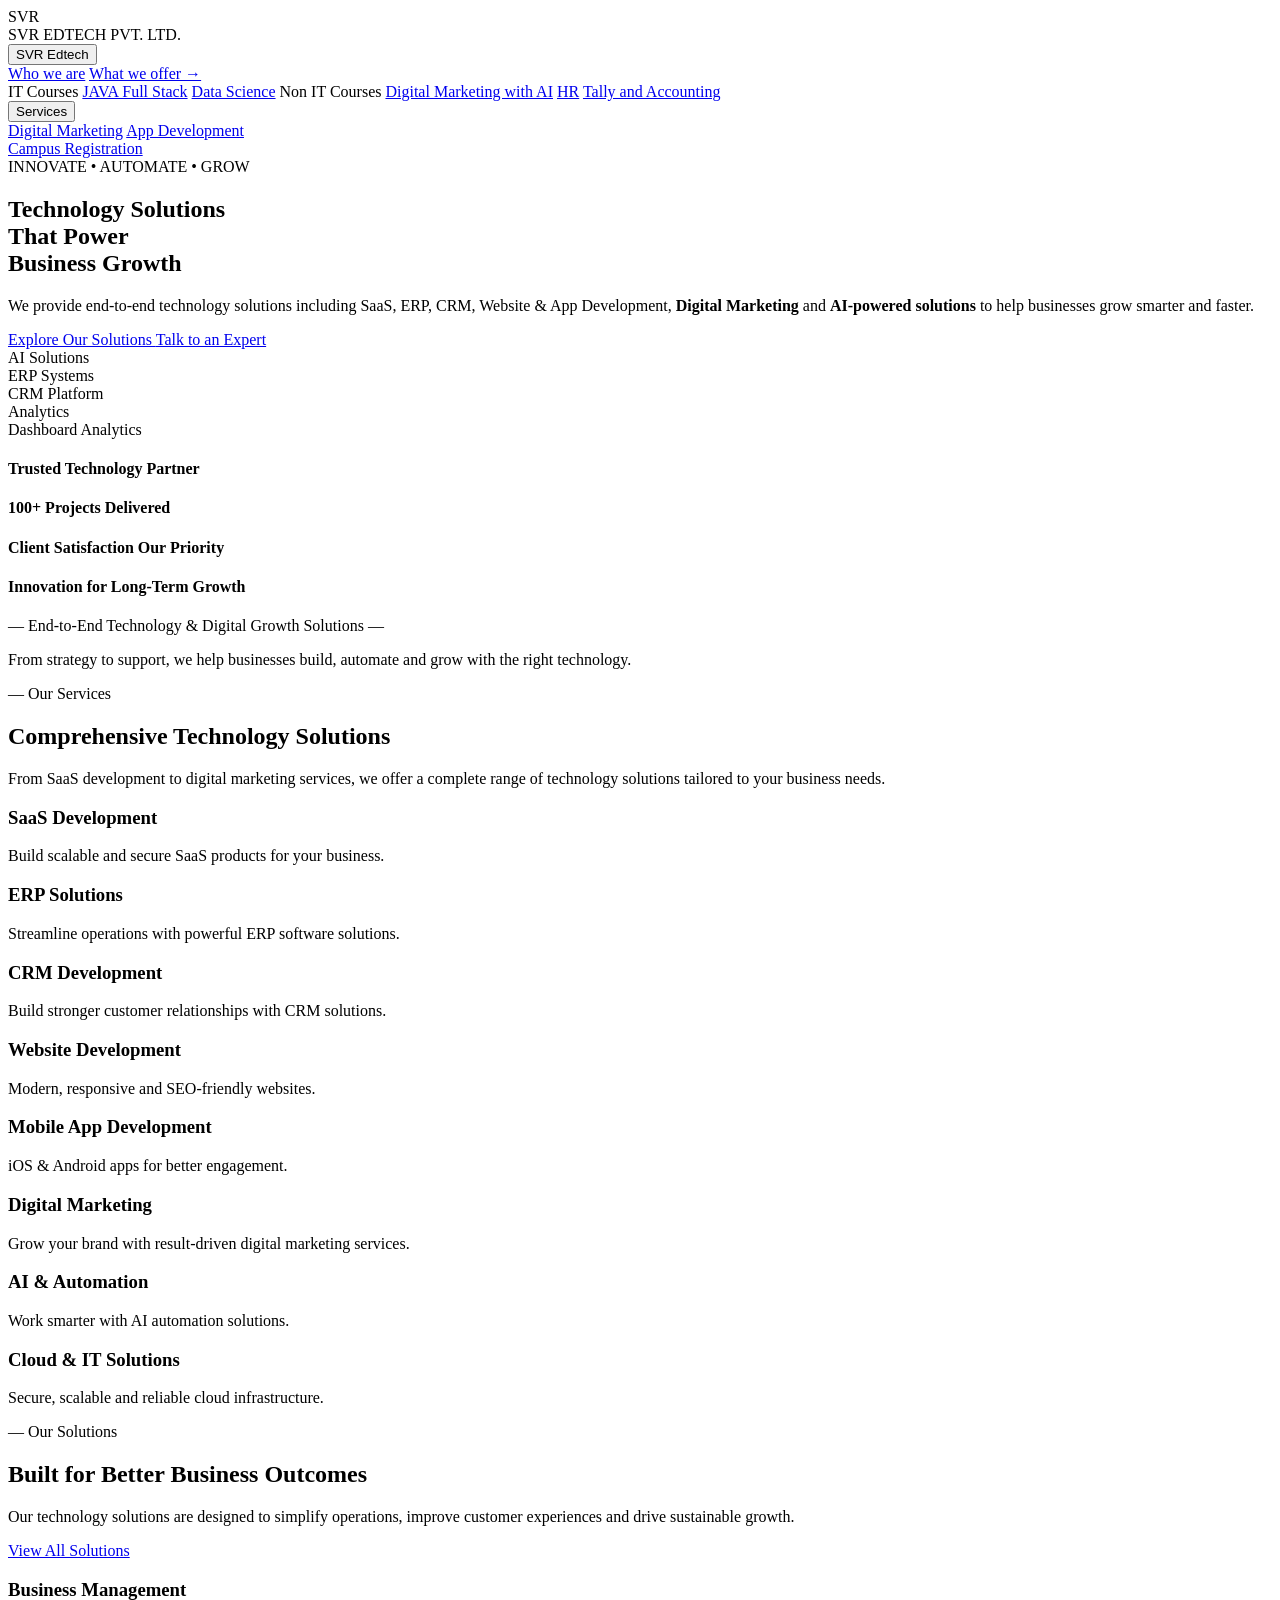
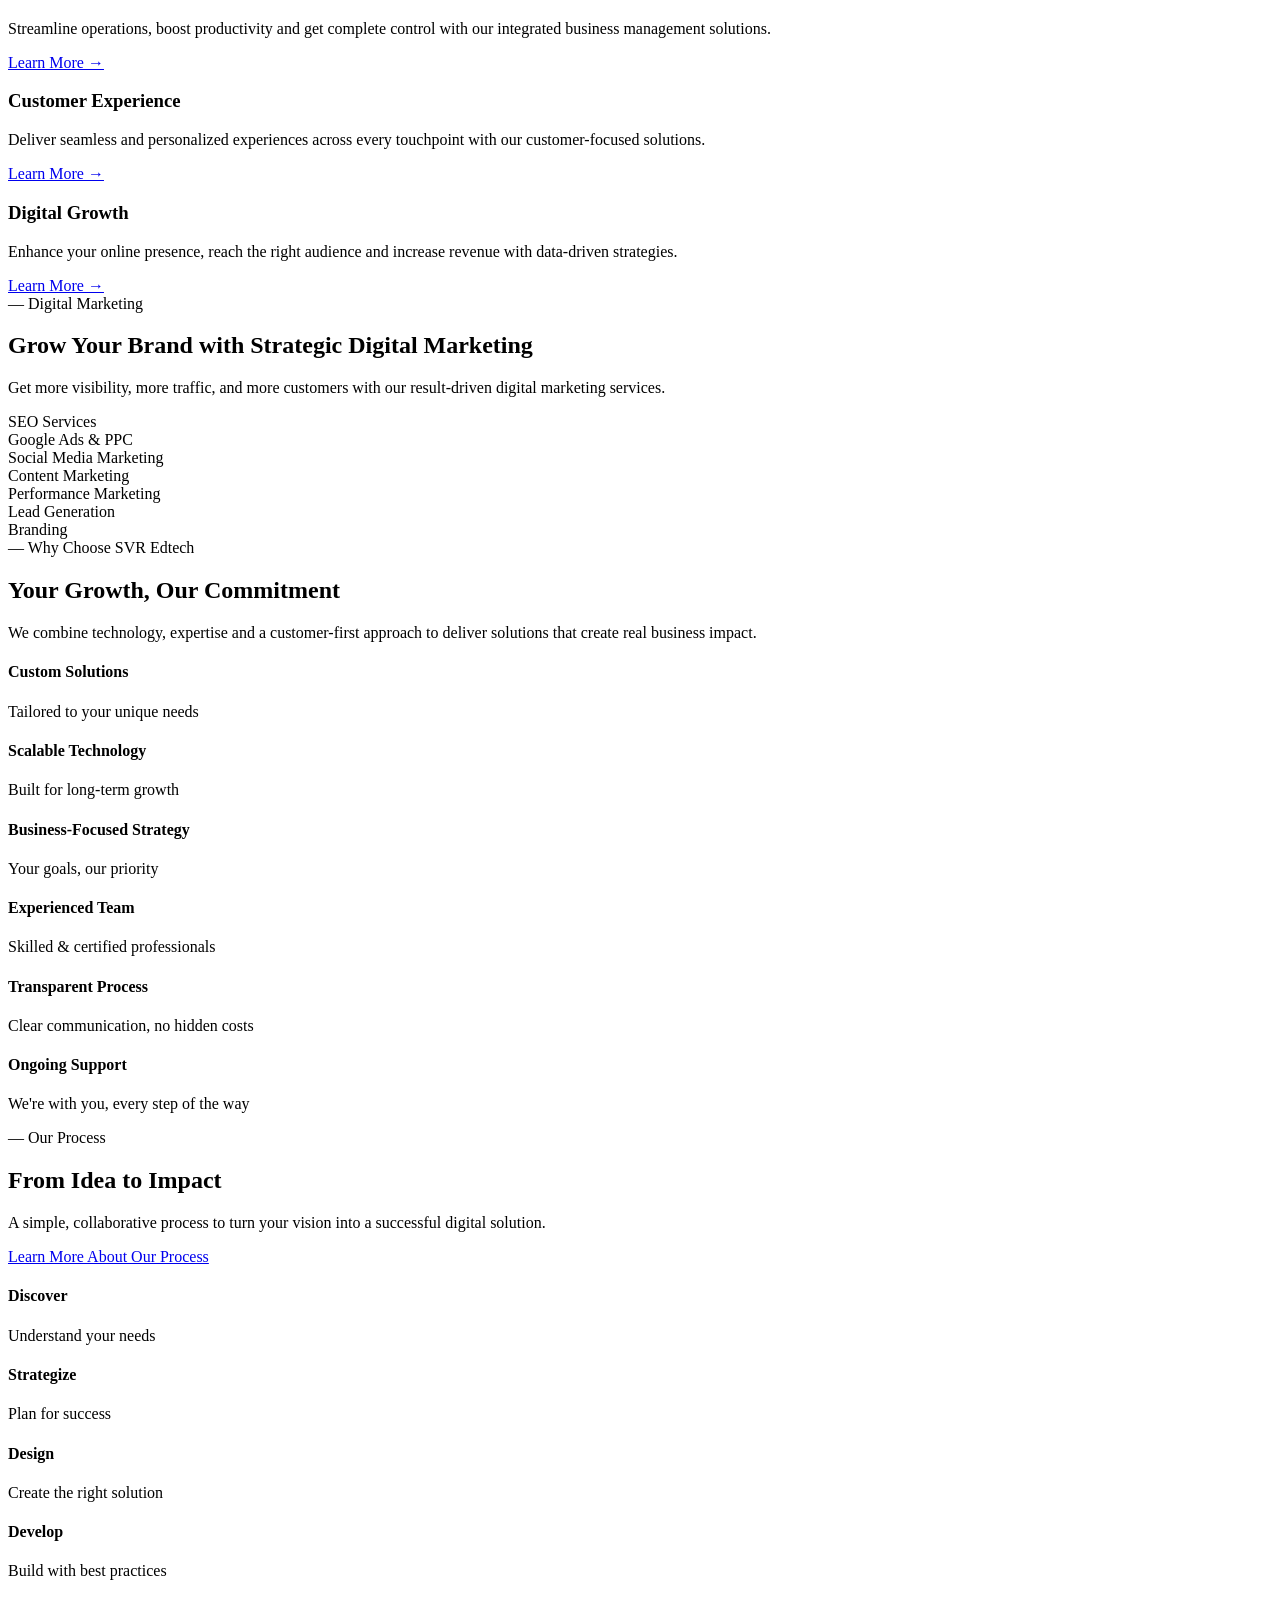
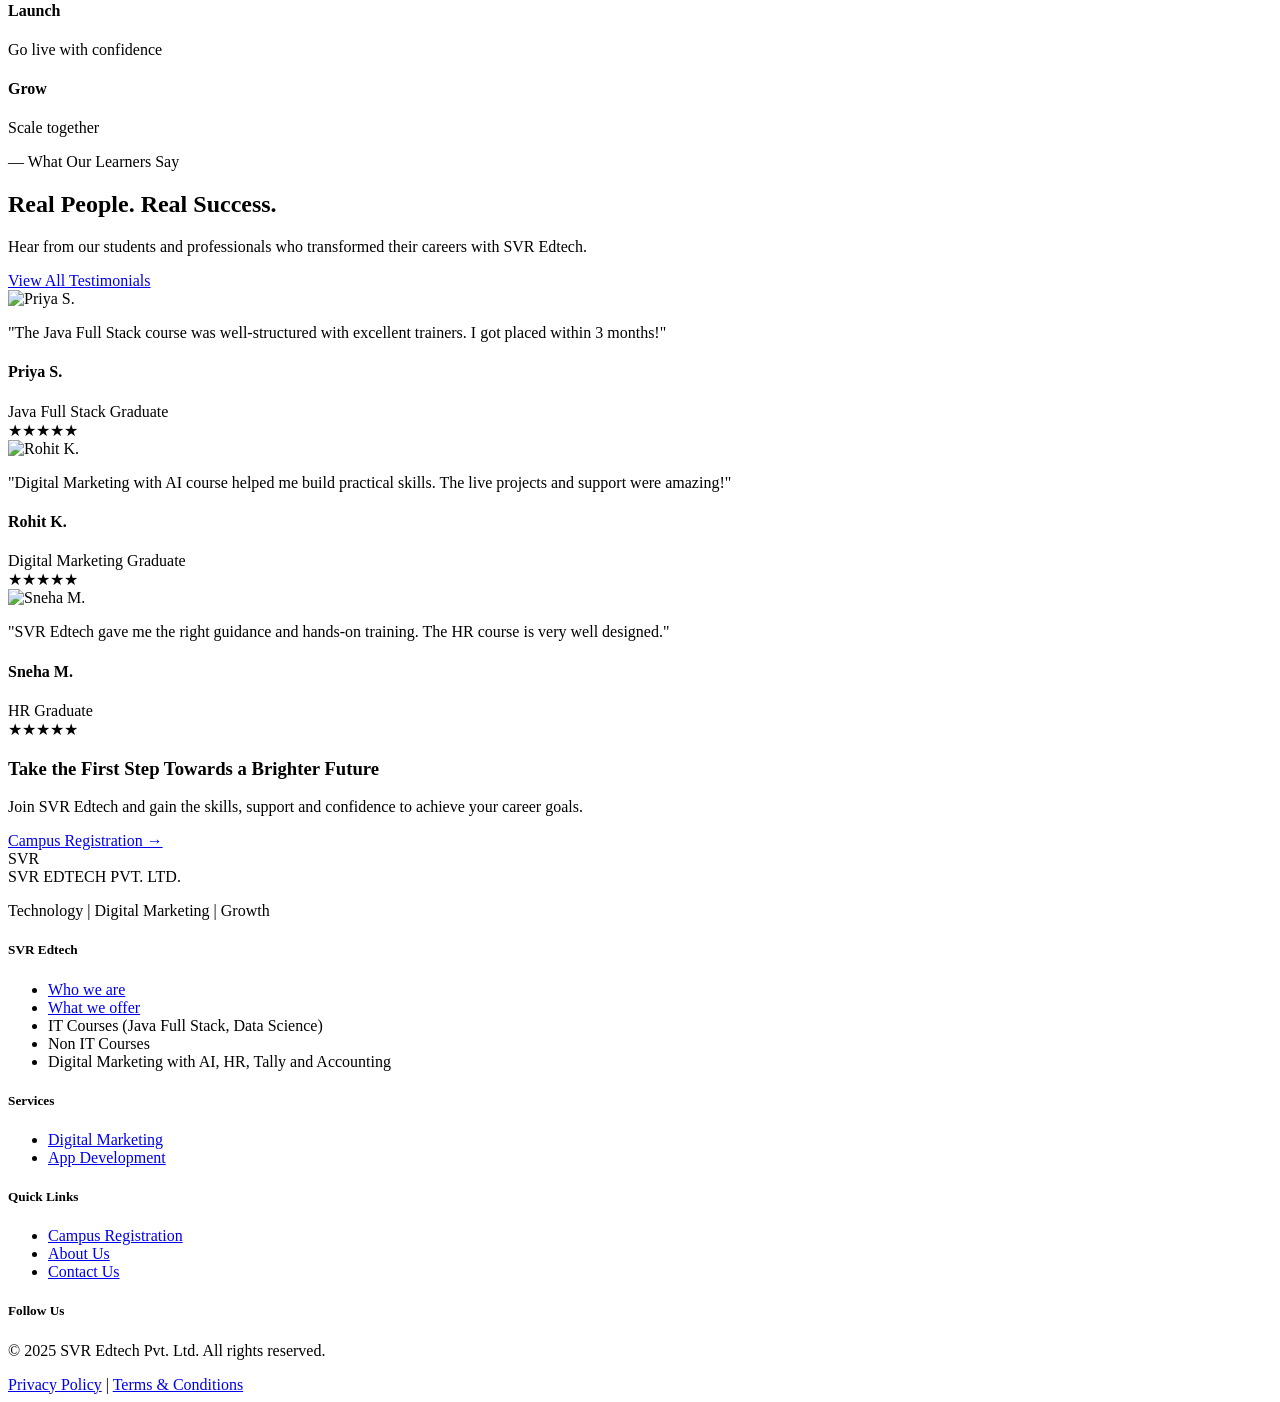
==== index.html @ 208f9e2f "Create index.html" ====
<!DOCTYPE html>
<html lang="en">
<head>
  <meta charset="UTF-8">
  <meta name="viewport" content="width=device-width, initial-scale=1.0">
  <title>SVR Edtech Pvt. Ltd. - Technology Solutions</title>
  
  <!-- Tailwind CSS CDN -->
  <script src="https://cdn.tailwindcss.com"></script>
  
  <!-- Lucide Icons -->
  <script src="https://unpkg.com/lucide@latest"></script>

  <script>
    tailwind.config = {
      theme: {
        extend: {
          colors: {
            brand: {
              yellow: '#FFC82C',
              dark: '#022C3A',
              navy: '#011A24',
              blue: '#0284C7',
              lightBlue: '#E0F2FE',
              bgLight: '#F8FAFC'
            }
          }
        }
      }
    }
  </script>
</head>
<body class="bg-slate-50 text-slate-800 font-sans antialiased">

  <!-- ================= HEADER & NAV ================= -->
  <header class="sticky top-0 z-50 bg-white shadow-sm border-b border-slate-100">
    <div class="max-w-7xl mx-auto px-4 sm:px-6 lg:px-8 h-20 flex items-center justify-between">
      
      <!-- Logo -->
      <div class="flex items-center space-x-3">
        <div class="bg-brand-yellow p-2.5 rounded-xl font-black text-brand-dark text-xl flex items-center justify-center w-10 h-10 shadow-sm">
          SVR
        </div>
        <div>
          <span class="block font-black text-brand-dark text-lg leading-tight tracking-wide">SVR EDTECH</span>
          <span class="block text-[10px] font-bold text-slate-400 tracking-wider uppercase">PVT. LTD.</span>
        </div>
      </div>

      <!-- Navigation Links -->
      <nav class="hidden md:flex items-center space-x-8 text-sm font-semibold text-slate-700">
        <!-- Dropdown Menu Item -->
        <div class="relative group cursor-pointer py-6">
          <button class="flex items-center space-x-1 hover:text-brand-blue transition-colors">
            <span>SVR Edtech</span>
            <i data-lucide="chevron-down" class="w-4 h-4"></i>
          </button>
          <div class="absolute left-0 mt-0 w-64 bg-brand-dark text-white rounded-xl shadow-xl opacity-0 invisible group-hover:opacity-100 group-hover:visible transition-all duration-200 overflow-hidden z-50">
            <div class="p-4 border-b border-slate-700/50">
              <a href="#" class="block text-xs uppercase tracking-wider text-slate-400 hover:text-brand-yellow font-bold py-1">Who we are</a>
              <a href="#" class="block text-xs uppercase tracking-wider text-brand-yellow font-bold py-1">What we offer &rarr;</a>
            </div>
            <div class="p-4 bg-slate-900/40">
              <span class="block text-xs font-bold text-slate-400 mb-2 uppercase tracking-wider">IT Courses</span>
              <a href="#" class="block text-xs text-slate-300 hover:text-brand-yellow py-1">JAVA Full Stack</a>
              <a href="#" class="block text-xs text-slate-300 hover:text-brand-yellow py-1">Data Science</a>
              <span class="block text-xs font-bold text-slate-400 mt-3 mb-2 uppercase tracking-wider">Non IT Courses</span>
              <a href="#" class="block text-xs text-slate-300 hover:text-brand-yellow py-1">Digital Marketing with AI</a>
              <a href="#" class="block text-xs text-slate-300 hover:text-brand-yellow py-1">HR</a>
              <a href="#" class="block text-xs text-slate-300 hover:text-brand-yellow py-1">Tally and Accounting</a>
            </div>
          </div>
        </div>

        <div class="relative group cursor-pointer py-6">
          <button class="flex items-center space-x-1 hover:text-brand-blue transition-colors">
            <span>Services</span>
            <i data-lucide="chevron-down" class="w-4 h-4"></i>
          </button>
          <div class="absolute left-0 mt-0 w-52 bg-brand-dark text-white rounded-xl shadow-xl opacity-0 invisible group-hover:opacity-100 group-hover:visible transition-all duration-200 p-3 z-50">
            <a href="#" class="block px-3 py-2 text-xs font-medium rounded-lg hover:bg-slate-800 hover:text-brand-yellow">Digital Marketing</a>
            <a href="#" class="block px-3 py-2 text-xs font-medium rounded-lg hover:bg-slate-800 hover:text-brand-yellow">App Development</a>
          </div>
        </div>
      </nav>

      <!-- CTA Button -->
      <div>
        <a href="#" class="bg-brand-yellow hover:bg-yellow-400 text-brand-dark font-bold text-xs uppercase tracking-wider px-5 py-3 rounded-xl transition-all shadow-md flex items-center space-x-2">
          <span>Campus Registration</span>
          <i data-lucide="arrow-right" class="w-4 h-4"></i>
        </a>
      </div>
    </div>
  </header>

  <!-- ================= HERO SECTION ================= -->
  <section class="relative bg-gradient-to-b from-sky-50/50 to-white py-16 lg:py-24 overflow-hidden">
    <div class="max-w-7xl mx-auto px-4 sm:px-6 lg:px-8 grid lg:grid-cols-2 gap-12 items-center">
      
      <!-- Hero Left Text -->
      <div class="space-y-6">
        <span class="text-xs font-bold text-slate-400 tracking-widest uppercase">INNOVATE • AUTOMATE • GROW</span>
        <h1 class="text-4xl sm:text-5xl font-black text-brand-dark leading-tight">
          Technology Solutions <br />
          That Power <br />
          <span class="text-brand-yellow font-black">Business Growth</span>
        </h1>
        <p class="text-slate-600 text-base max-w-lg leading-relaxed">
          We provide end-to-end technology solutions including SaaS, ERP, CRM, Website & App Development, 
          <strong class="text-slate-800">Digital Marketing</strong> and <strong class="text-slate-800">AI-powered solutions</strong> to help businesses grow smarter and faster.
        </p>
        
        <div class="flex flex-wrap gap-4 pt-2">
          <a href="#" class="bg-brand-yellow hover:bg-yellow-400 text-brand-dark font-bold text-xs uppercase tracking-wider px-6 py-3.5 rounded-xl transition-all shadow-md flex items-center space-x-2">
            <span>Explore Our Solutions</span>
            <i data-lucide="arrow-right" class="w-4 h-4"></i>
          </a>
          <a href="#" class="border border-slate-300 hover:border-brand-dark text-brand-dark font-bold text-xs uppercase tracking-wider px-6 py-3.5 rounded-xl transition-all flex items-center space-x-2 bg-white shadow-sm">
            <i data-lucide="message-square" class="w-4 h-4"></i>
            <span>Talk to an Expert</span>
          </a>
        </div>
      </div>

      <!-- Hero Right Graphic/Illustration Container -->
      <div class="relative flex justify-center items-center">
        <div class="w-full max-w-lg bg-gradient-to-tr from-sky-100 to-indigo-50 rounded-3xl p-8 border border-sky-100 shadow-xl relative">
          <!-- Illustration Mock Floating Badges -->
          <div class="grid grid-cols-2 gap-4">
            <div class="bg-white p-4 rounded-2xl shadow-sm flex items-center space-x-3 border border-slate-100">
              <div class="bg-blue-500 p-2.5 rounded-xl text-white"><i data-lucide="bot" class="w-6 h-6"></i></div>
              <span class="font-bold text-sm text-slate-700">AI Solutions</span>
            </div>
            <div class="bg-white p-4 rounded-2xl shadow-sm flex items-center space-x-3 border border-slate-100">
              <div class="bg-purple-500 p-2.5 rounded-xl text-white"><i data-lucide="cog" class="w-6 h-6"></i></div>
              <span class="font-bold text-sm text-slate-700">ERP Systems</span>
            </div>
            <div class="bg-white p-4 rounded-2xl shadow-sm flex items-center space-x-3 border border-slate-100">
              <div class="bg-emerald-500 p-2.5 rounded-xl text-white"><i data-lucide="users" class="w-6 h-6"></i></div>
              <span class="font-bold text-sm text-slate-700">CRM Platform</span>
            </div>
            <div class="bg-white p-4 rounded-2xl shadow-sm flex items-center space-x-3 border border-slate-100">
              <div class="bg-amber-500 p-2.5 rounded-xl text-white"><i data-lucide="trending-up" class="w-6 h-6"></i></div>
              <span class="font-bold text-sm text-slate-700">Analytics</span>
            </div>
          </div>
          <!-- Desktop Mockup Graphic -->
          <div class="mt-6 bg-white p-4 rounded-2xl shadow-md border border-slate-200">
            <div class="flex items-center space-x-2 border-b border-slate-100 pb-2 mb-3">
              <div class="w-3 h-3 rounded-full bg-red-400"></div>
              <div class="w-3 h-3 rounded-full bg-yellow-400"></div>
              <div class="w-3 h-3 rounded-full bg-green-400"></div>
            </div>
            <div class="h-28 bg-slate-50 rounded-lg flex items-center justify-center text-slate-400 text-xs font-semibold">
              Dashboard Analytics
            </div>
          </div>
        </div>
      </div>
    </div>
  </section>

  <!-- ================= METRICS BAR ================= -->
  <section class="bg-sky-50/60 border-y border-sky-100/60 py-8">
    <div class="max-w-7xl mx-auto px-4 sm:px-6 lg:px-8 grid grid-cols-2 md:grid-cols-4 gap-6 text-center">
      <div class="flex flex-col items-center">
        <i data-lucide="shield-check" class="w-8 h-8 text-brand-dark mb-2"></i>
        <h4 class="font-bold text-slate-800 text-sm">Trusted Technology Partner</h4>
      </div>
      <div class="flex flex-col items-center">
        <i data-lucide="folder-check" class="w-8 h-8 text-brand-dark mb-2"></i>
        <h4 class="font-bold text-slate-800 text-sm">100+ Projects Delivered</h4>
      </div>
      <div class="flex flex-col items-center">
        <i data-lucide="star" class="w-8 h-8 text-brand-dark mb-2"></i>
        <h4 class="font-bold text-slate-800 text-sm">Client Satisfaction Our Priority</h4>
      </div>
      <div class="flex flex-col items-center">
        <i data-lucide="line-chart" class="w-8 h-8 text-brand-dark mb-2"></i>
        <h4 class="font-bold text-slate-800 text-sm">Innovation for Long-Term Growth</h4>
      </div>
    </div>
  </section>

  <!-- ================= SECTION: END-TO-END TECH ================= -->
  <section class="py-16 text-center">
    <div class="max-w-3xl mx-auto px-4">
      <span class="text-xs font-bold text-brand-yellow uppercase tracking-wider block mb-1">— End-to-End Technology & Digital Growth Solutions —</span>
      <p class="text-slate-600 text-sm">From strategy to support, we help businesses build, automate and grow with the right technology.</p>
    </div>
  </section>

  <!-- ================= SECTION: COMPREHENSIVE SERVICES ================= -->
  <section class="py-12 bg-white">
    <div class="max-w-7xl mx-auto px-4 sm:px-6 lg:px-8">
      <div class="mb-10">
        <span class="text-xs font-bold text-brand-blue uppercase tracking-widest">— Our Services</span>
        <h2 class="text-2xl sm:text-3xl font-extrabold text-brand-dark mt-1">Comprehensive Technology Solutions</h2>
        <p class="text-slate-500 text-xs sm:text-sm mt-1">From SaaS development to digital marketing services, we offer a complete range of technology solutions tailored to your business needs.</p>
      </div>

      <!-- Services Grid (8 Cards) -->
      <div class="grid grid-cols-1 sm:grid-cols-2 lg:grid-cols-4 gap-6">
        <!-- Card 1 -->
        <div class="p-6 bg-slate-50/50 rounded-2xl border border-slate-100 hover:shadow-lg transition-all">
          <div class="p-3 bg-white rounded-xl w-fit shadow-sm border border-slate-100 text-brand-blue mb-4">
            <i data-lucide="cloud" class="w-6 h-6"></i>
          </div>
          <h3 class="font-bold text-slate-800 mb-2 text-sm">SaaS Development</h3>
          <p class="text-slate-500 text-xs leading-relaxed">Build scalable and secure SaaS products for your business.</p>
        </div>
        <!-- Card 2 -->
        <div class="p-6 bg-slate-50/50 rounded-2xl border border-slate-100 hover:shadow-lg transition-all">
          <div class="p-3 bg-white rounded-xl w-fit shadow-sm border border-slate-100 text-brand-blue mb-4">
            <i data-lucide="settings" class="w-6 h-6"></i>
          </div>
          <h3 class="font-bold text-slate-800 mb-2 text-sm">ERP Solutions</h3>
          <p class="text-slate-500 text-xs leading-relaxed">Streamline operations with powerful ERP software solutions.</p>
        </div>
        <!-- Card 3 -->
        <div class="p-6 bg-slate-50/50 rounded-2xl border border-slate-100 hover:shadow-lg transition-all">
          <div class="p-3 bg-white rounded-xl w-fit shadow-sm border border-slate-100 text-brand-blue mb-4">
            <i data-lucide="users" class="w-6 h-6"></i>
          </div>
          <h3 class="font-bold text-slate-800 mb-2 text-sm">CRM Development</h3>
          <p class="text-slate-500 text-xs leading-relaxed">Build stronger customer relationships with CRM solutions.</p>
        </div>
        <!-- Card 4 -->
        <div class="p-6 bg-slate-50/50 rounded-2xl border border-slate-100 hover:shadow-lg transition-all">
          <div class="p-3 bg-white rounded-xl w-fit shadow-sm border border-slate-100 text-brand-blue mb-4">
            <i data-lucide="code" class="w-6 h-6"></i>
          </div>
          <h3 class="font-bold text-slate-800 mb-2 text-sm">Website Development</h3>
          <p class="text-slate-500 text-xs leading-relaxed">Modern, responsive and SEO-friendly websites.</p>
        </div>
        <!-- Card 5 -->
        <div class="p-6 bg-slate-50/50 rounded-2xl border border-slate-100 hover:shadow-lg transition-all">
          <div class="p-3 bg-white rounded-xl w-fit shadow-sm border border-slate-100 text-brand-blue mb-4">
            <i data-lucide="smartphone" class="w-6 h-6"></i>
          </div>
          <h3 class="font-bold text-slate-800 mb-2 text-sm">Mobile App Development</h3>
          <p class="text-slate-500 text-xs leading-relaxed">iOS & Android apps for better engagement.</p>
        </div>
        <!-- Card 6 -->
        <div class="p-6 bg-slate-50/50 rounded-2xl border border-slate-100 hover:shadow-lg transition-all">
          <div class="p-3 bg-white rounded-xl w-fit shadow-sm border border-slate-100 text-brand-blue mb-4">
            <i data-lucide="megaphone" class="w-6 h-6"></i>
          </div>
          <h3 class="font-bold text-slate-800 mb-2 text-sm">Digital Marketing</h3>
          <p class="text-slate-500 text-xs leading-relaxed">Grow your brand with result-driven digital marketing services.</p>
        </div>
        <!-- Card 7 -->
        <div class="p-6 bg-slate-50/50 rounded-2xl border border-slate-100 hover:shadow-lg transition-all">
          <div class="p-3 bg-white rounded-xl w-fit shadow-sm border border-slate-100 text-brand-blue mb-4">
            <i data-lucide="cpu" class="w-6 h-6"></i>
          </div>
          <h3 class="font-bold text-slate-800 mb-2 text-sm">AI & Automation</h3>
          <p class="text-slate-500 text-xs leading-relaxed">Work smarter with AI automation solutions.</p>
        </div>
        <!-- Card 8 -->
        <div class="p-6 bg-slate-50/50 rounded-2xl border border-slate-100 hover:shadow-lg transition-all">
          <div class="p-3 bg-white rounded-xl w-fit shadow-sm border border-slate-100 text-brand-blue mb-4">
            <i data-lucide="cloud-lightning" class="w-6 h-6"></i>
          </div>
          <h3 class="font-bold text-slate-800 mb-2 text-sm">Cloud & IT Solutions</h3>
          <p class="text-slate-500 text-xs leading-relaxed">Secure, scalable and reliable cloud infrastructure.</p>
        </div>
      </div>
    </div>
  </section>

  <!-- ================= SECTION: BUSINESS OUTCOMES ================= -->
  <section class="py-16 bg-slate-50">
    <div class="max-w-7xl mx-auto px-4 sm:px-6 lg:px-8">
      <div class="flex flex-col md:flex-row md:items-end justify-between mb-10">
        <div>
          <span class="text-xs font-bold text-brand-blue uppercase tracking-widest">— Our Solutions</span>
          <h2 class="text-2xl sm:text-3xl font-extrabold text-brand-dark mt-1">Built for Better Business Outcomes</h2>
          <p class="text-slate-500 text-xs sm:text-sm mt-1">Our technology solutions are designed to simplify operations, improve customer experiences and drive sustainable growth.</p>
        </div>
        <a href="#" class="mt-4 md:mt-0 font-bold text-xs text-brand-dark hover:underline flex items-center">
          View All Solutions <i data-lucide="arrow-right" class="w-4 h-4 ml-1"></i>
        </a>
      </div>

      <!-- 3 Feature Cards -->
      <div class="grid grid-cols-1 md:grid-cols-3 gap-6">
        <!-- Feature 1 -->
        <div class="bg-brand-dark text-white p-8 rounded-2xl flex flex-col justify-between h-72 shadow-md">
          <div>
            <i data-lucide="briefcase" class="w-8 h-8 text-brand-yellow mb-4"></i>
            <h3 class="font-bold text-lg mb-2">Business Management</h3>
            <p class="text-slate-300 text-xs leading-relaxed">Streamline operations, boost productivity and get complete control with our integrated business management solutions.</p>
          </div>
          <a href="#" class="text-brand-yellow text-xs font-bold flex items-center hover:underline">Learn More &rarr;</a>
        </div>
        <!-- Feature 2 -->
        <div class="bg-brand-yellow text-brand-dark p-8 rounded-2xl flex flex-col justify-between h-72 shadow-md">
          <div>
            <i data-lucide="users" class="w-8 h-8 text-brand-dark mb-4"></i>
            <h3 class="font-bold text-lg mb-2">Customer Experience</h3>
            <p class="text-slate-800 text-xs leading-relaxed">Deliver seamless and personalized experiences across every touchpoint with our customer-focused solutions.</p>
          </div>
          <a href="#" class="text-brand-dark text-xs font-bold flex items-center hover:underline">Learn More &rarr;</a>
        </div>
        <!-- Feature 3 -->
        <div class="bg-brand-dark text-white p-8 rounded-2xl flex flex-col justify-between h-72 shadow-md">
          <div>
            <i data-lucide="trending-up" class="w-8 h-8 text-brand-yellow mb-4"></i>
            <h3 class="font-bold text-lg mb-2">Digital Growth</h3>
            <p class="text-slate-300 text-xs leading-relaxed">Enhance your online presence, reach the right audience and increase revenue with data-driven strategies.</p>
          </div>
          <a href="#" class="text-brand-yellow text-xs font-bold flex items-center hover:underline">Learn More &rarr;</a>
        </div>
      </div>
    </div>
  </section>

  <!-- ================= SECTION: DIGITAL MARKETING ================= -->
  <section class="py-16 bg-white">
    <div class="max-w-7xl mx-auto px-4 sm:px-6 lg:px-8">
      <div class="mb-10">
        <span class="text-xs font-bold text-brand-blue uppercase tracking-widest">— Digital Marketing</span>
        <h2 class="text-2xl sm:text-3xl font-extrabold text-brand-dark mt-1">Grow Your Brand with Strategic Digital Marketing</h2>
        <p class="text-slate-500 text-xs sm:text-sm mt-1">Get more visibility, more traffic, and more customers with our result-driven digital marketing services.</p>
      </div>

      <div class="grid grid-cols-2 sm:grid-cols-4 lg:grid-cols-7 gap-4 text-center">
        <div class="p-4 bg-slate-50 rounded-xl border border-slate-100 flex flex-col items-center">
          <i data-lucide="search" class="w-6 h-6 text-brand-blue mb-2"></i>
          <span class="text-xs font-bold text-slate-700">SEO Services</span>
        </div>
        <div class="p-4 bg-slate-50 rounded-xl border border-slate-100 flex flex-col items-center">
          <i data-lucide="mouse-pointer-click" class="w-6 h-6 text-brand-blue mb-2"></i>
          <span class="text-xs font-bold text-slate-700">Google Ads & PPC</span>
        </div>
        <div class="p-4 bg-slate-50 rounded-xl border border-slate-100 flex flex-col items-center">
          <i data-lucide="share-2" class="w-6 h-6 text-brand-blue mb-2"></i>
          <span class="text-xs font-bold text-slate-700">Social Media Marketing</span>
        </div>
        <div class="p-4 bg-slate-50 rounded-xl border border-slate-100 flex flex-col items-center">
          <i data-lucide="file-text" class="w-6 h-6 text-brand-blue mb-2"></i>
          <span class="text-xs font-bold text-slate-700">Content Marketing</span>
        </div>
        <div class="p-4 bg-slate-50 rounded-xl border border-slate-100 flex flex-col items-center">
          <i data-lucide="bar-chart-2" class="w-6 h-6 text-brand-blue mb-2"></i>
          <span class="text-xs font-bold text-slate-700">Performance Marketing</span>
        </div>
        <div class="p-4 bg-slate-50 rounded-xl border border-slate-100 flex flex-col items-center">
          <i data-lucide="user-plus" class="w-6 h-6 text-brand-blue mb-2"></i>
          <span class="text-xs font-bold text-slate-700">Lead Generation</span>
        </div>
        <div class="p-4 bg-slate-50 rounded-xl border border-slate-100 flex flex-col items-center">
          <i data-lucide="diamond" class="w-6 h-6 text-brand-blue mb-2"></i>
          <span class="text-xs font-bold text-slate-700">Branding</span>
        </div>
      </div>
    </div>
  </section>

  <!-- ================= SECTION: WHY CHOOSE US ================= -->
  <section class="py-16 bg-slate-50">
    <div class="max-w-7xl mx-auto px-4 sm:px-6 lg:px-8 grid lg:grid-cols-3 gap-8 items-center">
      <div>
        <span class="text-xs font-bold text-brand-blue uppercase tracking-widest">— Why Choose SVR Edtech</span>
        <h2 class="text-2xl sm:text-3xl font-extrabold text-brand-dark mt-1">Your Growth, Our Commitment</h2>
        <p class="text-slate-500 text-xs sm:text-sm mt-2 leading-relaxed">We combine technology, expertise and a customer-first approach to deliver solutions that create real business impact.</p>
      </div>

      <div class="lg:col-span-2 grid sm:grid-cols-3 gap-4">
        <div class="p-5 bg-white rounded-xl border border-slate-100 shadow-sm">
          <i data-lucide="settings" class="w-6 h-6 text-brand-blue mb-2"></i>
          <h4 class="font-bold text-xs text-slate-800">Custom Solutions</h4>
          <p class="text-[11px] text-slate-500 mt-1">Tailored to your unique needs</p>
        </div>
        <div class="p-5 bg-white rounded-xl border border-slate-100 shadow-sm">
          <i data-lucide="maximize" class="w-6 h-6 text-brand-blue mb-2"></i>
          <h4 class="font-bold text-xs text-slate-800">Scalable Technology</h4>
          <p class="text-[11px] text-slate-500 mt-1">Built for long-term growth</p>
        </div>
        <div class="p-5 bg-white rounded-xl border border-slate-100 shadow-sm">
          <i data-lucide="target" class="w-6 h-6 text-brand-blue mb-2"></i>
          <h4 class="font-bold text-xs text-slate-800">Business-Focused Strategy</h4>
          <p class="text-[11px] text-slate-500 mt-1">Your goals, our priority</p>
        </div>
        <div class="p-5 bg-white rounded-xl border border-slate-100 shadow-sm">
          <i data-lucide="user-check" class="w-6 h-6 text-brand-blue mb-2"></i>
          <h4 class="font-bold text-xs text-slate-800">Experienced Team</h4>
          <p class="text-[11px] text-slate-500 mt-1">Skilled & certified professionals</p>
        </div>
        <div class="p-5 bg-white rounded-xl border border-slate-100 shadow-sm">
          <i data-lucide="shield" class="w-6 h-6 text-brand-blue mb-2"></i>
          <h4 class="font-bold text-xs text-slate-800">Transparent Process</h4>
          <p class="text-[11px] text-slate-500 mt-1">Clear communication, no hidden costs</p>
        </div>
        <div class="p-5 bg-white rounded-xl border border-slate-100 shadow-sm">
          <i data-lucide="headphones" class="w-6 h-6 text-brand-blue mb-2"></i>
          <h4 class="font-bold text-xs text-slate-800">Ongoing Support</h4>
          <p class="text-[11px] text-slate-500 mt-1">We're with you, every step of the way</p>
        </div>
      </div>
    </div>
  </section>

  <!-- ================= SECTION: PROCESS ================= -->
  <section class="py-16 bg-white">
    <div class="max-w-7xl mx-auto px-4 sm:px-6 lg:px-8">
      <div class="flex flex-col md:flex-row md:items-end justify-between mb-12">
        <div>
          <span class="text-xs font-bold text-brand-blue uppercase tracking-widest">— Our Process</span>
          <h2 class="text-2xl sm:text-3xl font-extrabold text-brand-dark mt-1">From Idea to Impact</h2>
          <p class="text-slate-500 text-xs sm:text-sm mt-1">A simple, collaborative process to turn your vision into a successful digital solution.</p>
        </div>
        <a href="#" class="mt-4 md:mt-0 font-bold text-xs text-brand-dark hover:underline flex items-center">
          Learn More About Our Process <i data-lucide="arrow-right" class="w-4 h-4 ml-1"></i>
        </a>
      </div>

      <!-- Steps Flow -->
      <div class="grid grid-cols-2 md:grid-cols-6 gap-4 text-center relative">
        <div class="flex flex-col items-center">
          <div class="w-12 h-12 rounded-full bg-amber-100 text-amber-600 flex items-center justify-center mb-3">
            <i data-lucide="lightbulb" class="w-6 h-6"></i>
          </div>
          <h4 class="font-bold text-xs text-slate-800">Discover</h4>
          <p class="text-[10px] text-slate-500 mt-1">Understand your needs</p>
        </div>
        <div class="flex flex-col items-center">
          <div class="w-12 h-12 rounded-full bg-amber-100 text-amber-600 flex items-center justify-center mb-3">
            <i data-lucide="map" class="w-6 h-6"></i>
          </div>
          <h4 class="font-bold text-xs text-slate-800">Strategize</h4>
          <p class="text-[10px] text-slate-500 mt-1">Plan for success</p>
        </div>
        <div class="flex flex-col items-center">
          <div class="w-12 h-12 rounded-full bg-amber-100 text-amber-600 flex items-center justify-center mb-3">
            <i data-lucide="layout" class="w-6 h-6"></i>
          </div>
          <h4 class="font-bold text-xs text-slate-800">Design</h4>
          <p class="text-[10px] text-slate-500 mt-1">Create the right solution</p>
        </div>
        <div class="flex flex-col items-center">
          <div class="w-12 h-12 rounded-full bg-amber-100 text-amber-600 flex items-center justify-center mb-3">
            <i data-lucide="code-2" class="w-6 h-6"></i>
          </div>
          <h4 class="font-bold text-xs text-slate-800">Develop</h4>
          <p class="text-[10px] text-slate-500 mt-1">Build with best practices</p>
        </div>
        <div class="flex flex-col items-center">
          <div class="w-12 h-12 rounded-full bg-amber-100 text-amber-600 flex items-center justify-center mb-3">
            <i data-lucide="rocket" class="w-6 h-6"></i>
          </div>
          <h4 class="font-bold text-xs text-slate-800">Launch</h4>
          <p class="text-[10px] text-slate-500 mt-1">Go live with confidence</p>
        </div>
        <div class="flex flex-col items-center">
          <div class="w-12 h-12 rounded-full bg-amber-100 text-amber-600 flex items-center justify-center mb-3">
            <i data-lucide="trending-up" class="w-6 h-6"></i>
          </div>
          <h4 class="font-bold text-xs text-slate-800">Grow</h4>
          <p class="text-[10px] text-slate-500 mt-1">Scale together</p>
        </div>
      </div>
    </div>
  </section>

  <!-- ================= SECTION: TESTIMONIALS ================= -->
  <section class="py-16 bg-slate-50">
    <div class="max-w-7xl mx-auto px-4 sm:px-6 lg:px-8">
      <div class="flex flex-col md:flex-row md:items-end justify-between mb-10">
        <div>
          <span class="text-xs font-bold text-brand-blue uppercase tracking-widest">— What Our Learners Say</span>
          <h2 class="text-2xl sm:text-3xl font-extrabold text-brand-dark mt-1">Real People. Real Success.</h2>
          <p class="text-slate-500 text-xs sm:text-sm mt-1">Hear from our students and professionals who transformed their careers with SVR Edtech.</p>
        </div>
        <a href="#" class="mt-4 md:mt-0 font-bold text-xs text-brand-dark hover:underline flex items-center">
          View All Testimonials <i data-lucide="arrow-right" class="w-4 h-4 ml-1"></i>
        </a>
      </div>

      <div class="grid md:grid-cols-3 gap-6">
        <!-- Testimonial 1 -->
        <div class="bg-white p-6 rounded-2xl border border-slate-100 shadow-sm flex flex-col justify-between">
          <div class="flex items-start space-x-4 mb-4">
            <img src="https://images.unsplash.com/photo-1573496359142-b8d87734a5a2?w=100&auto=format&fit=crop&q=80" alt="Priya S." class="w-12 h-12 rounded-full object-cover">
            <div>
              <p class="text-xs text-slate-600 italic">"The Java Full Stack course was well-structured with excellent trainers. I got placed within 3 months!"</p>
              <h4 class="font-bold text-xs text-slate-800 mt-2">Priya S.</h4>
              <span class="text-[10px] text-slate-400">Java Full Stack Graduate</span>
            </div>
          </div>
          <div class="flex text-amber-400 text-xs">★★★★★</div>
        </div>
        <!-- Testimonial 2 -->
        <div class="bg-white p-6 rounded-2xl border border-slate-100 shadow-sm flex flex-col justify-between">
          <div class="flex items-start space-x-4 mb-4">
            <img src="https://images.unsplash.com/photo-1560250097-0b93528c311a?w=100&auto=format&fit=crop&q=80" alt="Rohit K." class="w-12 h-12 rounded-full object-cover">
            <div>
              <p class="text-xs text-slate-600 italic">"Digital Marketing with AI course helped me build practical skills. The live projects and support were amazing!"</p>
              <h4 class="font-bold text-xs text-slate-800 mt-2">Rohit K.</h4>
              <span class="text-[10px] text-slate-400">Digital Marketing Graduate</span>
            </div>
          </div>
          <div class="flex text-amber-400 text-xs">★★★★★</div>
        </div>
        <!-- Testimonial 3 -->
        <div class="bg-white p-6 rounded-2xl border border-slate-100 shadow-sm flex flex-col justify-between">
          <div class="flex items-start space-x-4 mb-4">
            <img src="https://images.unsplash.com/photo-1580489944761-15a19d654956?w=100&auto=format&fit=crop&q=80" alt="Sneha M." class="w-12 h-12 rounded-full object-cover">
            <div>
              <p class="text-xs text-slate-600 italic">"SVR Edtech gave me the right guidance and hands-on training. The HR course is very well designed."</p>
              <h4 class="font-bold text-xs text-slate-800 mt-2">Sneha M.</h4>
              <span class="text-[10px] text-slate-400">HR Graduate</span>
            </div>
          </div>
          <div class="flex text-amber-400 text-xs">★★★★★</div>
        </div>
      </div>
    </div>
  </section>

  <!-- ================= SECTION: BOTTOM CTA BANNER ================= -->
  <section class="bg-brand-dark py-12 relative overflow-hidden">
    <div class="max-w-7xl mx-auto px-4 sm:px-6 lg:px-8 flex flex-col sm:flex-row items-center justify-between gap-6">
      <div class="flex items-center space-x-4">
        <div class="p-3 bg-brand-yellow rounded-2xl text-brand-dark hidden sm:block">
          <i data-lucide="rocket" class="w-8 h-8"></i>
        </div>
        <div>
          <h3 class="text-xl sm:text-2xl font-bold text-white">Take the First Step Towards a Brighter Future</h3>
          <p class="text-slate-300 text-xs mt-1">Join SVR Edtech and gain the skills, support and confidence to achieve your career goals.</p>
        </div>
      </div>
      <a href="#" class="bg-brand-yellow hover:bg-yellow-400 text-brand-dark font-bold text-xs uppercase tracking-wider px-6 py-3.5 rounded-xl transition-all shadow-md whitespace-nowrap">
        Campus Registration &rarr;
      </a>
    </div>
  </section>

  <!-- ================= FOOTER ================= -->
  <footer class="bg-brand-navy text-slate-300 pt-16 pb-8 border-t border-slate-800">
    <div class="max-w-7xl mx-auto px-4 sm:px-6 lg:px-8 grid grid-cols-1 md:grid-cols-5 gap-8 mb-12">
      
      <!-- Col 1: Brand Info -->
      <div class="md:col-span-2 space-y-3">
        <div class="flex items-center space-x-3">
          <div class="bg-brand-yellow p-2 rounded-lg font-black text-brand-dark text-lg">SVR</div>
          <div>
            <span class="block font-black text-white text-base leading-tight">SVR EDTECH PVT. LTD.</span>
          </div>
        </div>
        <p class="text-xs text-slate-400">Technology | Digital Marketing | Growth</p>
      </div>

      <!-- Col 2: SVR Edtech -->
      <div>
        <h5 class="font-bold text-xs text-white uppercase tracking-wider mb-3">SVR Edtech</h5>
        <ul class="space-y-2 text-xs">
          <li><a href="#" class="hover:text-brand-yellow">Who we are</a></li>
          <li><a href="#" class="hover:text-brand-yellow">What we offer</a></li>
          <li class="pt-2 text-[10px] uppercase text-slate-500 font-bold">IT Courses (Java Full Stack, Data Science)</li>
          <li class="text-[10px] uppercase text-slate-500 font-bold">Non IT Courses</li>
          <li class="text-[10px] text-slate-400">Digital Marketing with AI, HR, Tally and Accounting</li>
        </ul>
      </div>

      <!-- Col 3: Services & Quick Links -->
      <div>
        <h5 class="font-bold text-xs text-white uppercase tracking-wider mb-3">Services</h5>
        <ul class="space-y-2 text-xs mb-4">
          <li><a href="#" class="hover:text-brand-yellow">Digital Marketing</a></li>
          <li><a href="#" class="hover:text-brand-yellow">App Development</a></li>
        </ul>
        <h5 class="font-bold text-xs text-white uppercase tracking-wider mb-2">Quick Links</h5>
        <ul class="space-y-2 text-xs">
          <li><a href="#" class="hover:text-brand-yellow">Campus Registration</a></li>
          <li><a href="#" class="hover:text-brand-yellow">About Us</a></li>
          <li><a href="#" class="hover:text-brand-yellow">Contact Us</a></li>
        </ul>
      </div>

      <!-- Col 4: Follow Us -->
      <div>
        <h5 class="font-bold text-xs text-white uppercase tracking-wider mb-3">Follow Us</h5>
        <div class="flex space-x-3 text-slate-400">
          <a href="#" class="p-2 bg-slate-800 rounded-lg hover:text-white"><i data-lucide="facebook" class="w-4 h-4"></i></a>
          <a href="#" class="p-2 bg-slate-800 rounded-lg hover:text-white"><i data-lucide="instagram" class="w-4 h-4"></i></a>
          <a href="#" class="p-2 bg-slate-800 rounded-lg hover:text-white"><i data-lucide="linkedin" class="w-4 h-4"></i></a>
          <a href="#" class="p-2 bg-slate-800 rounded-lg hover:text-white"><i data-lucide="youtube" class="w-4 h-4"></i></a>
        </div>
      </div>
    </div>

    <div class="max-w-7xl mx-auto px-4 sm:px-6 lg:px-8 border-t border-slate-800/80 pt-6 flex flex-col sm:flex-row items-center justify-between text-xs text-slate-500">
      <p>&copy; 2025 SVR Edtech Pvt. Ltd. All rights reserved.</p>
      <div class="flex space-x-4 mt-2 sm:mt-0">
        <a href="#" class="hover:text-slate-400">Privacy Policy</a>
        <span>|</span>
        <a href="#" class="hover:text-slate-400">Terms & Conditions</a>
      </div>
    </div>
  </footer>

  <!-- Initialize Lucide Icons -->
  <script>
    lucide.createIcons();
  </script>
</body>
</html>
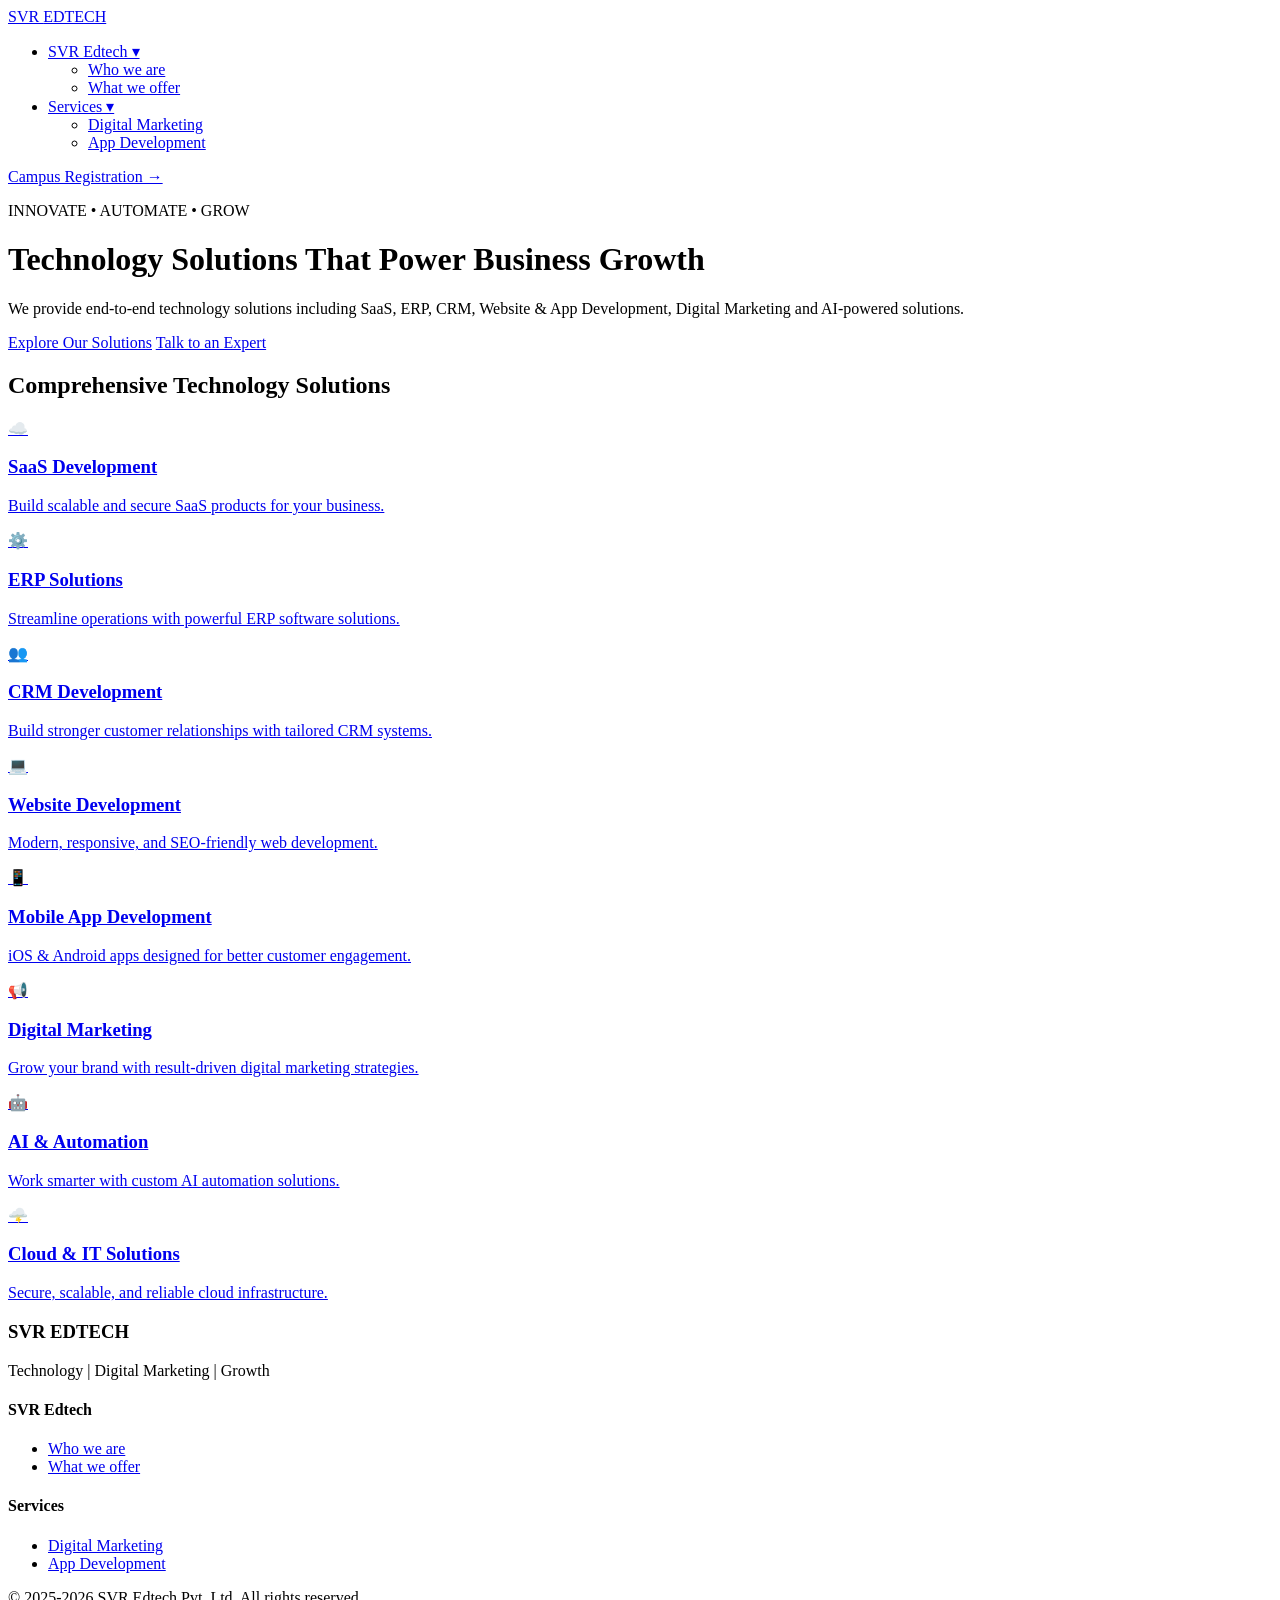
==== commit 4fd0818a: "Update index.html" ====
--- a/index.html
+++ b/index.html
@@ -3,608 +3,119 @@
 <head>
   <meta charset="UTF-8">
   <meta name="viewport" content="width=device-width, initial-scale=1.0">
-  <title>SVR Edtech Pvt. Ltd. - Technology Solutions</title>
-  
-  <!-- Tailwind CSS CDN -->
-  <script src="https://cdn.tailwindcss.com"></script>
-  
-  <!-- Lucide Icons -->
-  <script src="https://unpkg.com/lucide@latest"></script>
+  <title>SVR Edtech - Business Technology Solutions</title>
+  <link rel="stylesheet" href="assets/css/style.css">
+</head>
+<body>
 
-  <script>
-    tailwind.config = {
-      theme: {
-        extend: {
-          colors: {
-            brand: {
-              yellow: '#FFC82C',
-              dark: '#022C3A',
-              navy: '#011A24',
-              blue: '#0284C7',
-              lightBlue: '#E0F2FE',
-              bgLight: '#F8FAFC'
-            }
-          }
-        }
-      }
-    }
-  </script>
-</head>
-<body class="bg-slate-50 text-slate-800 font-sans antialiased">
+  <!-- Navigation Bar -->
+  <nav class="navbar">
+    <a href="index.html" class="logo">SVR <span>EDTECH</span></a>
+    <ul class="nav-links">
+      <li class="dropdown">
+        <a href="#">SVR Edtech ▾</a>
+        <ul class="dropdown-menu">
+          <li><a href="edtech.html">Who we are</a></li>
+          <li><a href="edtech.html">What we offer</a></li>
+        </ul>
+      </li>
+      <li class="dropdown">
+        <a href="#">Services ▾</a>
+        <ul class="dropdown-menu">
+          <li><a href="digital-marketing.html">Digital Marketing</a></li>
+          <li><a href="mobile-app-development.html">App Development</a></li>
+        </ul>
+      </li>
+    </ul>
+    <a href="#register" class="btn-primary">Campus Registration →</a>
+  </nav>
 
-  <!-- ================= HEADER & NAV ================= -->
-  <header class="sticky top-0 z-50 bg-white shadow-sm border-b border-slate-100">
-    <div class="max-w-7xl mx-auto px-4 sm:px-6 lg:px-8 h-20 flex items-center justify-between">
-      
-      <!-- Logo -->
-      <div class="flex items-center space-x-3">
-        <div class="bg-brand-yellow p-2.5 rounded-xl font-black text-brand-dark text-xl flex items-center justify-center w-10 h-10 shadow-sm">
-          SVR
-        </div>
-        <div>
-          <span class="block font-black text-brand-dark text-lg leading-tight tracking-wide">SVR EDTECH</span>
-          <span class="block text-[10px] font-bold text-slate-400 tracking-wider uppercase">PVT. LTD.</span>
-        </div>
-      </div>
-
-      <!-- Navigation Links -->
-      <nav class="hidden md:flex items-center space-x-8 text-sm font-semibold text-slate-700">
-        <!-- Dropdown Menu Item -->
-        <div class="relative group cursor-pointer py-6">
-          <button class="flex items-center space-x-1 hover:text-brand-blue transition-colors">
-            <span>SVR Edtech</span>
-            <i data-lucide="chevron-down" class="w-4 h-4"></i>
-          </button>
-          <div class="absolute left-0 mt-0 w-64 bg-brand-dark text-white rounded-xl shadow-xl opacity-0 invisible group-hover:opacity-100 group-hover:visible transition-all duration-200 overflow-hidden z-50">
-            <div class="p-4 border-b border-slate-700/50">
-              <a href="#" class="block text-xs uppercase tracking-wider text-slate-400 hover:text-brand-yellow font-bold py-1">Who we are</a>
-              <a href="#" class="block text-xs uppercase tracking-wider text-brand-yellow font-bold py-1">What we offer &rarr;</a>
-            </div>
-            <div class="p-4 bg-slate-900/40">
-              <span class="block text-xs font-bold text-slate-400 mb-2 uppercase tracking-wider">IT Courses</span>
-              <a href="#" class="block text-xs text-slate-300 hover:text-brand-yellow py-1">JAVA Full Stack</a>
-              <a href="#" class="block text-xs text-slate-300 hover:text-brand-yellow py-1">Data Science</a>
-              <span class="block text-xs font-bold text-slate-400 mt-3 mb-2 uppercase tracking-wider">Non IT Courses</span>
-              <a href="#" class="block text-xs text-slate-300 hover:text-brand-yellow py-1">Digital Marketing with AI</a>
-              <a href="#" class="block text-xs text-slate-300 hover:text-brand-yellow py-1">HR</a>
-              <a href="#" class="block text-xs text-slate-300 hover:text-brand-yellow py-1">Tally and Accounting</a>
-            </div>
-          </div>
-        </div>
-
-        <div class="relative group cursor-pointer py-6">
-          <button class="flex items-center space-x-1 hover:text-brand-blue transition-colors">
-            <span>Services</span>
-            <i data-lucide="chevron-down" class="w-4 h-4"></i>
-          </button>
-          <div class="absolute left-0 mt-0 w-52 bg-brand-dark text-white rounded-xl shadow-xl opacity-0 invisible group-hover:opacity-100 group-hover:visible transition-all duration-200 p-3 z-50">
-            <a href="#" class="block px-3 py-2 text-xs font-medium rounded-lg hover:bg-slate-800 hover:text-brand-yellow">Digital Marketing</a>
-            <a href="#" class="block px-3 py-2 text-xs font-medium rounded-lg hover:bg-slate-800 hover:text-brand-yellow">App Development</a>
-          </div>
-        </div>
-      </nav>
-
-      <!-- CTA Button -->
-      <div>
-        <a href="#" class="bg-brand-yellow hover:bg-yellow-400 text-brand-dark font-bold text-xs uppercase tracking-wider px-5 py-3 rounded-xl transition-all shadow-md flex items-center space-x-2">
-          <span>Campus Registration</span>
-          <i data-lucide="arrow-right" class="w-4 h-4"></i>
-        </a>
+  <!-- Hero Section -->
+  <header class="hero">
+    <div class="hero-content">
+      <p class="hero-tag">INNOVATE • AUTOMATE • GROW</p>
+      <h1 class="hero-title">Technology Solutions That Power <span>Business Growth</span></h1>
+      <p>We provide end-to-end technology solutions including SaaS, ERP, CRM, Website & App Development, Digital Marketing and AI-powered solutions.</p>
+      <div class="hero-btns">
+        <a href="#solutions" class="btn-primary">Explore Our Solutions</a>
+        <a href="#contact" class="btn-secondary">Talk to an Expert</a>
       </div>
     </div>
   </header>
 
-  <!-- ================= HERO SECTION ================= -->
-  <section class="relative bg-gradient-to-b from-sky-50/50 to-white py-16 lg:py-24 overflow-hidden">
-    <div class="max-w-7xl mx-auto px-4 sm:px-6 lg:px-8 grid lg:grid-cols-2 gap-12 items-center">
-      
-      <!-- Hero Left Text -->
-      <div class="space-y-6">
-        <span class="text-xs font-bold text-slate-400 tracking-widest uppercase">INNOVATE • AUTOMATE • GROW</span>
-        <h1 class="text-4xl sm:text-5xl font-black text-brand-dark leading-tight">
-          Technology Solutions <br />
-          That Power <br />
-          <span class="text-brand-yellow font-black">Business Growth</span>
-        </h1>
-        <p class="text-slate-600 text-base max-w-lg leading-relaxed">
-          We provide end-to-end technology solutions including SaaS, ERP, CRM, Website & App Development, 
-          <strong class="text-slate-800">Digital Marketing</strong> and <strong class="text-slate-800">AI-powered solutions</strong> to help businesses grow smarter and faster.
-        </p>
-        
-        <div class="flex flex-wrap gap-4 pt-2">
-          <a href="#" class="bg-brand-yellow hover:bg-yellow-400 text-brand-dark font-bold text-xs uppercase tracking-wider px-6 py-3.5 rounded-xl transition-all shadow-md flex items-center space-x-2">
-            <span>Explore Our Solutions</span>
-            <i data-lucide="arrow-right" class="w-4 h-4"></i>
-          </a>
-          <a href="#" class="border border-slate-300 hover:border-brand-dark text-brand-dark font-bold text-xs uppercase tracking-wider px-6 py-3.5 rounded-xl transition-all flex items-center space-x-2 bg-white shadow-sm">
-            <i data-lucide="message-square" class="w-4 h-4"></i>
-            <span>Talk to an Expert</span>
-          </a>
-        </div>
-      </div>
-
-      <!-- Hero Right Graphic/Illustration Container -->
-      <div class="relative flex justify-center items-center">
-        <div class="w-full max-w-lg bg-gradient-to-tr from-sky-100 to-indigo-50 rounded-3xl p-8 border border-sky-100 shadow-xl relative">
-          <!-- Illustration Mock Floating Badges -->
-          <div class="grid grid-cols-2 gap-4">
-            <div class="bg-white p-4 rounded-2xl shadow-sm flex items-center space-x-3 border border-slate-100">
-              <div class="bg-blue-500 p-2.5 rounded-xl text-white"><i data-lucide="bot" class="w-6 h-6"></i></div>
-              <span class="font-bold text-sm text-slate-700">AI Solutions</span>
-            </div>
-            <div class="bg-white p-4 rounded-2xl shadow-sm flex items-center space-x-3 border border-slate-100">
-              <div class="bg-purple-500 p-2.5 rounded-xl text-white"><i data-lucide="cog" class="w-6 h-6"></i></div>
-              <span class="font-bold text-sm text-slate-700">ERP Systems</span>
-            </div>
-            <div class="bg-white p-4 rounded-2xl shadow-sm flex items-center space-x-3 border border-slate-100">
-              <div class="bg-emerald-500 p-2.5 rounded-xl text-white"><i data-lucide="users" class="w-6 h-6"></i></div>
-              <span class="font-bold text-sm text-slate-700">CRM Platform</span>
-            </div>
-            <div class="bg-white p-4 rounded-2xl shadow-sm flex items-center space-x-3 border border-slate-100">
-              <div class="bg-amber-500 p-2.5 rounded-xl text-white"><i data-lucide="trending-up" class="w-6 h-6"></i></div>
-              <span class="font-bold text-sm text-slate-700">Analytics</span>
-            </div>
-          </div>
-          <!-- Desktop Mockup Graphic -->
-          <div class="mt-6 bg-white p-4 rounded-2xl shadow-md border border-slate-200">
-            <div class="flex items-center space-x-2 border-b border-slate-100 pb-2 mb-3">
-              <div class="w-3 h-3 rounded-full bg-red-400"></div>
-              <div class="w-3 h-3 rounded-full bg-yellow-400"></div>
-              <div class="w-3 h-3 rounded-full bg-green-400"></div>
-            </div>
-            <div class="h-28 bg-slate-50 rounded-lg flex items-center justify-center text-slate-400 text-xs font-semibold">
-              Dashboard Analytics
-            </div>
-          </div>
-        </div>
-      </div>
-    </div>
-  </section>
-
-  <!-- ================= METRICS BAR ================= -->
-  <section class="bg-sky-50/60 border-y border-sky-100/60 py-8">
-    <div class="max-w-7xl mx-auto px-4 sm:px-6 lg:px-8 grid grid-cols-2 md:grid-cols-4 gap-6 text-center">
-      <div class="flex flex-col items-center">
-        <i data-lucide="shield-check" class="w-8 h-8 text-brand-dark mb-2"></i>
-        <h4 class="font-bold text-slate-800 text-sm">Trusted Technology Partner</h4>
-      </div>
-      <div class="flex flex-col items-center">
-        <i data-lucide="folder-check" class="w-8 h-8 text-brand-dark mb-2"></i>
-        <h4 class="font-bold text-slate-800 text-sm">100+ Projects Delivered</h4>
-      </div>
-      <div class="flex flex-col items-center">
-        <i data-lucide="star" class="w-8 h-8 text-brand-dark mb-2"></i>
-        <h4 class="font-bold text-slate-800 text-sm">Client Satisfaction Our Priority</h4>
-      </div>
-      <div class="flex flex-col items-center">
-        <i data-lucide="line-chart" class="w-8 h-8 text-brand-dark mb-2"></i>
-        <h4 class="font-bold text-slate-800 text-sm">Innovation for Long-Term Growth</h4>
-      </div>
-    </div>
-  </section>
-
-  <!-- ================= SECTION: END-TO-END TECH ================= -->
-  <section class="py-16 text-center">
-    <div class="max-w-3xl mx-auto px-4">
-      <span class="text-xs font-bold text-brand-yellow uppercase tracking-wider block mb-1">— End-to-End Technology & Digital Growth Solutions —</span>
-      <p class="text-slate-600 text-sm">From strategy to support, we help businesses build, automate and grow with the right technology.</p>
-    </div>
-  </section>
-
-  <!-- ================= SECTION: COMPREHENSIVE SERVICES ================= -->
-  <section class="py-12 bg-white">
-    <div class="max-w-7xl mx-auto px-4 sm:px-6 lg:px-8">
-      <div class="mb-10">
-        <span class="text-xs font-bold text-brand-blue uppercase tracking-widest">— Our Services</span>
-        <h2 class="text-2xl sm:text-3xl font-extrabold text-brand-dark mt-1">Comprehensive Technology Solutions</h2>
-        <p class="text-slate-500 text-xs sm:text-sm mt-1">From SaaS development to digital marketing services, we offer a complete range of technology solutions tailored to your business needs.</p>
-      </div>
-
-      <!-- Services Grid (8 Cards) -->
-      <div class="grid grid-cols-1 sm:grid-cols-2 lg:grid-cols-4 gap-6">
-        <!-- Card 1 -->
-        <div class="p-6 bg-slate-50/50 rounded-2xl border border-slate-100 hover:shadow-lg transition-all">
-          <div class="p-3 bg-white rounded-xl w-fit shadow-sm border border-slate-100 text-brand-blue mb-4">
-            <i data-lucide="cloud" class="w-6 h-6"></i>
-          </div>
-          <h3 class="font-bold text-slate-800 mb-2 text-sm">SaaS Development</h3>
-          <p class="text-slate-500 text-xs leading-relaxed">Build scalable and secure SaaS products for your business.</p>
-        </div>
-        <!-- Card 2 -->
-        <div class="p-6 bg-slate-50/50 rounded-2xl border border-slate-100 hover:shadow-lg transition-all">
-          <div class="p-3 bg-white rounded-xl w-fit shadow-sm border border-slate-100 text-brand-blue mb-4">
-            <i data-lucide="settings" class="w-6 h-6"></i>
-          </div>
-          <h3 class="font-bold text-slate-800 mb-2 text-sm">ERP Solutions</h3>
-          <p class="text-slate-500 text-xs leading-relaxed">Streamline operations with powerful ERP software solutions.</p>
-        </div>
-        <!-- Card 3 -->
-        <div class="p-6 bg-slate-50/50 rounded-2xl border border-slate-100 hover:shadow-lg transition-all">
-          <div class="p-3 bg-white rounded-xl w-fit shadow-sm border border-slate-100 text-brand-blue mb-4">
-            <i data-lucide="users" class="w-6 h-6"></i>
-          </div>
-          <h3 class="font-bold text-slate-800 mb-2 text-sm">CRM Development</h3>
-          <p class="text-slate-500 text-xs leading-relaxed">Build stronger customer relationships with CRM solutions.</p>
-        </div>
-        <!-- Card 4 -->
-        <div class="p-6 bg-slate-50/50 rounded-2xl border border-slate-100 hover:shadow-lg transition-all">
-          <div class="p-3 bg-white rounded-xl w-fit shadow-sm border border-slate-100 text-brand-blue mb-4">
-            <i data-lucide="code" class="w-6 h-6"></i>
-          </div>
-          <h3 class="font-bold text-slate-800 mb-2 text-sm">Website Development</h3>
-          <p class="text-slate-500 text-xs leading-relaxed">Modern, responsive and SEO-friendly websites.</p>
-        </div>
-        <!-- Card 5 -->
-        <div class="p-6 bg-slate-50/50 rounded-2xl border border-slate-100 hover:shadow-lg transition-all">
-          <div class="p-3 bg-white rounded-xl w-fit shadow-sm border border-slate-100 text-brand-blue mb-4">
-            <i data-lucide="smartphone" class="w-6 h-6"></i>
-          </div>
-          <h3 class="font-bold text-slate-800 mb-2 text-sm">Mobile App Development</h3>
-          <p class="text-slate-500 text-xs leading-relaxed">iOS & Android apps for better engagement.</p>
-        </div>
-        <!-- Card 6 -->
-        <div class="p-6 bg-slate-50/50 rounded-2xl border border-slate-100 hover:shadow-lg transition-all">
-          <div class="p-3 bg-white rounded-xl w-fit shadow-sm border border-slate-100 text-brand-blue mb-4">
-            <i data-lucide="megaphone" class="w-6 h-6"></i>
-          </div>
-          <h3 class="font-bold text-slate-800 mb-2 text-sm">Digital Marketing</h3>
-          <p class="text-slate-500 text-xs leading-relaxed">Grow your brand with result-driven digital marketing services.</p>
-        </div>
-        <!-- Card 7 -->
-        <div class="p-6 bg-slate-50/50 rounded-2xl border border-slate-100 hover:shadow-lg transition-all">
-          <div class="p-3 bg-white rounded-xl w-fit shadow-sm border border-slate-100 text-brand-blue mb-4">
-            <i data-lucide="cpu" class="w-6 h-6"></i>
-          </div>
-          <h3 class="font-bold text-slate-800 mb-2 text-sm">AI & Automation</h3>
-          <p class="text-slate-500 text-xs leading-relaxed">Work smarter with AI automation solutions.</p>
-        </div>
-        <!-- Card 8 -->
-        <div class="p-6 bg-slate-50/50 rounded-2xl border border-slate-100 hover:shadow-lg transition-all">
-          <div class="p-3 bg-white rounded-xl w-fit shadow-sm border border-slate-100 text-brand-blue mb-4">
-            <i data-lucide="cloud-lightning" class="w-6 h-6"></i>
-          </div>
-          <h3 class="font-bold text-slate-800 mb-2 text-sm">Cloud & IT Solutions</h3>
-          <p class="text-slate-500 text-xs leading-relaxed">Secure, scalable and reliable cloud infrastructure.</p>
-        </div>
-      </div>
-    </div>
-  </section>
-
-  <!-- ================= SECTION: BUSINESS OUTCOMES ================= -->
-  <section class="py-16 bg-slate-50">
-    <div class="max-w-7xl mx-auto px-4 sm:px-6 lg:px-8">
-      <div class="flex flex-col md:flex-row md:items-end justify-between mb-10">
-        <div>
-          <span class="text-xs font-bold text-brand-blue uppercase tracking-widest">— Our Solutions</span>
-          <h2 class="text-2xl sm:text-3xl font-extrabold text-brand-dark mt-1">Built for Better Business Outcomes</h2>
-          <p class="text-slate-500 text-xs sm:text-sm mt-1">Our technology solutions are designed to simplify operations, improve customer experiences and drive sustainable growth.</p>
-        </div>
-        <a href="#" class="mt-4 md:mt-0 font-bold text-xs text-brand-dark hover:underline flex items-center">
-          View All Solutions <i data-lucide="arrow-right" class="w-4 h-4 ml-1"></i>
-        </a>
-      </div>
-
-      <!-- 3 Feature Cards -->
-      <div class="grid grid-cols-1 md:grid-cols-3 gap-6">
-        <!-- Feature 1 -->
-        <div class="bg-brand-dark text-white p-8 rounded-2xl flex flex-col justify-between h-72 shadow-md">
-          <div>
-            <i data-lucide="briefcase" class="w-8 h-8 text-brand-yellow mb-4"></i>
-            <h3 class="font-bold text-lg mb-2">Business Management</h3>
-            <p class="text-slate-300 text-xs leading-relaxed">Streamline operations, boost productivity and get complete control with our integrated business management solutions.</p>
-          </div>
-          <a href="#" class="text-brand-yellow text-xs font-bold flex items-center hover:underline">Learn More &rarr;</a>
-        </div>
-        <!-- Feature 2 -->
-        <div class="bg-brand-yellow text-brand-dark p-8 rounded-2xl flex flex-col justify-between h-72 shadow-md">
-          <div>
-            <i data-lucide="users" class="w-8 h-8 text-brand-dark mb-4"></i>
-            <h3 class="font-bold text-lg mb-2">Customer Experience</h3>
-            <p class="text-slate-800 text-xs leading-relaxed">Deliver seamless and personalized experiences across every touchpoint with our customer-focused solutions.</p>
-          </div>
-          <a href="#" class="text-brand-dark text-xs font-bold flex items-center hover:underline">Learn More &rarr;</a>
-        </div>
-        <!-- Feature 3 -->
-        <div class="bg-brand-dark text-white p-8 rounded-2xl flex flex-col justify-between h-72 shadow-md">
-          <div>
-            <i data-lucide="trending-up" class="w-8 h-8 text-brand-yellow mb-4"></i>
-            <h3 class="font-bold text-lg mb-2">Digital Growth</h3>
-            <p class="text-slate-300 text-xs leading-relaxed">Enhance your online presence, reach the right audience and increase revenue with data-driven strategies.</p>
-          </div>
-          <a href="#" class="text-brand-yellow text-xs font-bold flex items-center hover:underline">Learn More &rarr;</a>
-        </div>
-      </div>
-    </div>
-  </section>
-
-  <!-- ================= SECTION: DIGITAL MARKETING ================= -->
-  <section class="py-16 bg-white">
-    <div class="max-w-7xl mx-auto px-4 sm:px-6 lg:px-8">
-      <div class="mb-10">
-        <span class="text-xs font-bold text-brand-blue uppercase tracking-widest">— Digital Marketing</span>
-        <h2 class="text-2xl sm:text-3xl font-extrabold text-brand-dark mt-1">Grow Your Brand with Strategic Digital Marketing</h2>
-        <p class="text-slate-500 text-xs sm:text-sm mt-1">Get more visibility, more traffic, and more customers with our result-driven digital marketing services.</p>
-      </div>
-
-      <div class="grid grid-cols-2 sm:grid-cols-4 lg:grid-cols-7 gap-4 text-center">
-        <div class="p-4 bg-slate-50 rounded-xl border border-slate-100 flex flex-col items-center">
-          <i data-lucide="search" class="w-6 h-6 text-brand-blue mb-2"></i>
-          <span class="text-xs font-bold text-slate-700">SEO Services</span>
-        </div>
-        <div class="p-4 bg-slate-50 rounded-xl border border-slate-100 flex flex-col items-center">
-          <i data-lucide="mouse-pointer-click" class="w-6 h-6 text-brand-blue mb-2"></i>
-          <span class="text-xs font-bold text-slate-700">Google Ads & PPC</span>
-        </div>
-        <div class="p-4 bg-slate-50 rounded-xl border border-slate-100 flex flex-col items-center">
-          <i data-lucide="share-2" class="w-6 h-6 text-brand-blue mb-2"></i>
-          <span class="text-xs font-bold text-slate-700">Social Media Marketing</span>
-        </div>
-        <div class="p-4 bg-slate-50 rounded-xl border border-slate-100 flex flex-col items-center">
-          <i data-lucide="file-text" class="w-6 h-6 text-brand-blue mb-2"></i>
-          <span class="text-xs font-bold text-slate-700">Content Marketing</span>
-        </div>
-        <div class="p-4 bg-slate-50 rounded-xl border border-slate-100 flex flex-col items-center">
-          <i data-lucide="bar-chart-2" class="w-6 h-6 text-brand-blue mb-2"></i>
-          <span class="text-xs font-bold text-slate-700">Performance Marketing</span>
-        </div>
-        <div class="p-4 bg-slate-50 rounded-xl border border-slate-100 flex flex-col items-center">
-          <i data-lucide="user-plus" class="w-6 h-6 text-brand-blue mb-2"></i>
-          <span class="text-xs font-bold text-slate-700">Lead Generation</span>
-        </div>
-        <div class="p-4 bg-slate-50 rounded-xl border border-slate-100 flex flex-col items-center">
-          <i data-lucide="diamond" class="w-6 h-6 text-brand-blue mb-2"></i>
-          <span class="text-xs font-bold text-slate-700">Branding</span>
-        </div>
-      </div>
-    </div>
-  </section>
-
-  <!-- ================= SECTION: WHY CHOOSE US ================= -->
-  <section class="py-16 bg-slate-50">
-    <div class="max-w-7xl mx-auto px-4 sm:px-6 lg:px-8 grid lg:grid-cols-3 gap-8 items-center">
-      <div>
-        <span class="text-xs font-bold text-brand-blue uppercase tracking-widest">— Why Choose SVR Edtech</span>
-        <h2 class="text-2xl sm:text-3xl font-extrabold text-brand-dark mt-1">Your Growth, Our Commitment</h2>
-        <p class="text-slate-500 text-xs sm:text-sm mt-2 leading-relaxed">We combine technology, expertise and a customer-first approach to deliver solutions that create real business impact.</p>
-      </div>
-
-      <div class="lg:col-span-2 grid sm:grid-cols-3 gap-4">
-        <div class="p-5 bg-white rounded-xl border border-slate-100 shadow-sm">
-          <i data-lucide="settings" class="w-6 h-6 text-brand-blue mb-2"></i>
-          <h4 class="font-bold text-xs text-slate-800">Custom Solutions</h4>
-          <p class="text-[11px] text-slate-500 mt-1">Tailored to your unique needs</p>
-        </div>
-        <div class="p-5 bg-white rounded-xl border border-slate-100 shadow-sm">
-          <i data-lucide="maximize" class="w-6 h-6 text-brand-blue mb-2"></i>
-          <h4 class="font-bold text-xs text-slate-800">Scalable Technology</h4>
-          <p class="text-[11px] text-slate-500 mt-1">Built for long-term growth</p>
-        </div>
-        <div class="p-5 bg-white rounded-xl border border-slate-100 shadow-sm">
-          <i data-lucide="target" class="w-6 h-6 text-brand-blue mb-2"></i>
-          <h4 class="font-bold text-xs text-slate-800">Business-Focused Strategy</h4>
-          <p class="text-[11px] text-slate-500 mt-1">Your goals, our priority</p>
-        </div>
-        <div class="p-5 bg-white rounded-xl border border-slate-100 shadow-sm">
-          <i data-lucide="user-check" class="w-6 h-6 text-brand-blue mb-2"></i>
-          <h4 class="font-bold text-xs text-slate-800">Experienced Team</h4>
-          <p class="text-[11px] text-slate-500 mt-1">Skilled & certified professionals</p>
-        </div>
-        <div class="p-5 bg-white rounded-xl border border-slate-100 shadow-sm">
-          <i data-lucide="shield" class="w-6 h-6 text-brand-blue mb-2"></i>
-          <h4 class="font-bold text-xs text-slate-800">Transparent Process</h4>
-          <p class="text-[11px] text-slate-500 mt-1">Clear communication, no hidden costs</p>
-        </div>
-        <div class="p-5 bg-white rounded-xl border border-slate-100 shadow-sm">
-          <i data-lucide="headphones" class="w-6 h-6 text-brand-blue mb-2"></i>
-          <h4 class="font-bold text-xs text-slate-800">Ongoing Support</h4>
-          <p class="text-[11px] text-slate-500 mt-1">We're with you, every step of the way</p>
-        </div>
-      </div>
-    </div>
-  </section>
-
-  <!-- ================= SECTION: PROCESS ================= -->
-  <section class="py-16 bg-white">
-    <div class="max-w-7xl mx-auto px-4 sm:px-6 lg:px-8">
-      <div class="flex flex-col md:flex-row md:items-end justify-between mb-12">
-        <div>
-          <span class="text-xs font-bold text-brand-blue uppercase tracking-widest">— Our Process</span>
-          <h2 class="text-2xl sm:text-3xl font-extrabold text-brand-dark mt-1">From Idea to Impact</h2>
-          <p class="text-slate-500 text-xs sm:text-sm mt-1">A simple, collaborative process to turn your vision into a successful digital solution.</p>
-        </div>
-        <a href="#" class="mt-4 md:mt-0 font-bold text-xs text-brand-dark hover:underline flex items-center">
-          Learn More About Our Process <i data-lucide="arrow-right" class="w-4 h-4 ml-1"></i>
-        </a>
-      </div>
-
-      <!-- Steps Flow -->
-      <div class="grid grid-cols-2 md:grid-cols-6 gap-4 text-center relative">
-        <div class="flex flex-col items-center">
-          <div class="w-12 h-12 rounded-full bg-amber-100 text-amber-600 flex items-center justify-center mb-3">
-            <i data-lucide="lightbulb" class="w-6 h-6"></i>
-          </div>
-          <h4 class="font-bold text-xs text-slate-800">Discover</h4>
-          <p class="text-[10px] text-slate-500 mt-1">Understand your needs</p>
-        </div>
-        <div class="flex flex-col items-center">
-          <div class="w-12 h-12 rounded-full bg-amber-100 text-amber-600 flex items-center justify-center mb-3">
-            <i data-lucide="map" class="w-6 h-6"></i>
-          </div>
-          <h4 class="font-bold text-xs text-slate-800">Strategize</h4>
-          <p class="text-[10px] text-slate-500 mt-1">Plan for success</p>
-        </div>
-        <div class="flex flex-col items-center">
-          <div class="w-12 h-12 rounded-full bg-amber-100 text-amber-600 flex items-center justify-center mb-3">
-            <i data-lucide="layout" class="w-6 h-6"></i>
-          </div>
-          <h4 class="font-bold text-xs text-slate-800">Design</h4>
-          <p class="text-[10px] text-slate-500 mt-1">Create the right solution</p>
-        </div>
-        <div class="flex flex-col items-center">
-          <div class="w-12 h-12 rounded-full bg-amber-100 text-amber-600 flex items-center justify-center mb-3">
-            <i data-lucide="code-2" class="w-6 h-6"></i>
-          </div>
-          <h4 class="font-bold text-xs text-slate-800">Develop</h4>
-          <p class="text-[10px] text-slate-500 mt-1">Build with best practices</p>
-        </div>
-        <div class="flex flex-col items-center">
-          <div class="w-12 h-12 rounded-full bg-amber-100 text-amber-600 flex items-center justify-center mb-3">
-            <i data-lucide="rocket" class="w-6 h-6"></i>
-          </div>
-          <h4 class="font-bold text-xs text-slate-800">Launch</h4>
-          <p class="text-[10px] text-slate-500 mt-1">Go live with confidence</p>
-        </div>
-        <div class="flex flex-col items-center">
-          <div class="w-12 h-12 rounded-full bg-amber-100 text-amber-600 flex items-center justify-center mb-3">
-            <i data-lucide="trending-up" class="w-6 h-6"></i>
-          </div>
-          <h4 class="font-bold text-xs text-slate-800">Grow</h4>
-          <p class="text-[10px] text-slate-500 mt-1">Scale together</p>
-        </div>
-      </div>
-    </div>
-  </section>
-
-  <!-- ================= SECTION: TESTIMONIALS ================= -->
-  <section class="py-16 bg-slate-50">
-    <div class="max-w-7xl mx-auto px-4 sm:px-6 lg:px-8">
-      <div class="flex flex-col md:flex-row md:items-end justify-between mb-10">
-        <div>
-          <span class="text-xs font-bold text-brand-blue uppercase tracking-widest">— What Our Learners Say</span>
-          <h2 class="text-2xl sm:text-3xl font-extrabold text-brand-dark mt-1">Real People. Real Success.</h2>
-          <p class="text-slate-500 text-xs sm:text-sm mt-1">Hear from our students and professionals who transformed their careers with SVR Edtech.</p>
-        </div>
-        <a href="#" class="mt-4 md:mt-0 font-bold text-xs text-brand-dark hover:underline flex items-center">
-          View All Testimonials <i data-lucide="arrow-right" class="w-4 h-4 ml-1"></i>
-        </a>
-      </div>
-
-      <div class="grid md:grid-cols-3 gap-6">
-        <!-- Testimonial 1 -->
-        <div class="bg-white p-6 rounded-2xl border border-slate-100 shadow-sm flex flex-col justify-between">
-          <div class="flex items-start space-x-4 mb-4">
-            <img src="https://images.unsplash.com/photo-1573496359142-b8d87734a5a2?w=100&auto=format&fit=crop&q=80" alt="Priya S." class="w-12 h-12 rounded-full object-cover">
-            <div>
-              <p class="text-xs text-slate-600 italic">"The Java Full Stack course was well-structured with excellent trainers. I got placed within 3 months!"</p>
-              <h4 class="font-bold text-xs text-slate-800 mt-2">Priya S.</h4>
-              <span class="text-[10px] text-slate-400">Java Full Stack Graduate</span>
-            </div>
-          </div>
-          <div class="flex text-amber-400 text-xs">★★★★★</div>
-        </div>
-        <!-- Testimonial 2 -->
-        <div class="bg-white p-6 rounded-2xl border border-slate-100 shadow-sm flex flex-col justify-between">
-          <div class="flex items-start space-x-4 mb-4">
-            <img src="https://images.unsplash.com/photo-1560250097-0b93528c311a?w=100&auto=format&fit=crop&q=80" alt="Rohit K." class="w-12 h-12 rounded-full object-cover">
-            <div>
-              <p class="text-xs text-slate-600 italic">"Digital Marketing with AI course helped me build practical skills. The live projects and support were amazing!"</p>
-              <h4 class="font-bold text-xs text-slate-800 mt-2">Rohit K.</h4>
-              <span class="text-[10px] text-slate-400">Digital Marketing Graduate</span>
-            </div>
-          </div>
-          <div class="flex text-amber-400 text-xs">★★★★★</div>
-        </div>
-        <!-- Testimonial 3 -->
-        <div class="bg-white p-6 rounded-2xl border border-slate-100 shadow-sm flex flex-col justify-between">
-          <div class="flex items-start space-x-4 mb-4">
-            <img src="https://images.unsplash.com/photo-1580489944761-15a19d654956?w=100&auto=format&fit=crop&q=80" alt="Sneha M." class="w-12 h-12 rounded-full object-cover">
-            <div>
-              <p class="text-xs text-slate-600 italic">"SVR Edtech gave me the right guidance and hands-on training. The HR course is very well designed."</p>
-              <h4 class="font-bold text-xs text-slate-800 mt-2">Sneha M.</h4>
-              <span class="text-[10px] text-slate-400">HR Graduate</span>
-            </div>
-          </div>
-          <div class="flex text-amber-400 text-xs">★★★★★</div>
-        </div>
-      </div>
-    </div>
-  </section>
-
-  <!-- ================= SECTION: BOTTOM CTA BANNER ================= -->
-  <section class="bg-brand-dark py-12 relative overflow-hidden">
-    <div class="max-w-7xl mx-auto px-4 sm:px-6 lg:px-8 flex flex-col sm:flex-row items-center justify-between gap-6">
-      <div class="flex items-center space-x-4">
-        <div class="p-3 bg-brand-yellow rounded-2xl text-brand-dark hidden sm:block">
-          <i data-lucide="rocket" class="w-8 h-8"></i>
-        </div>
-        <div>
-          <h3 class="text-xl sm:text-2xl font-bold text-white">Take the First Step Towards a Brighter Future</h3>
-          <p class="text-slate-300 text-xs mt-1">Join SVR Edtech and gain the skills, support and confidence to achieve your career goals.</p>
-        </div>
-      </div>
-      <a href="#" class="bg-brand-yellow hover:bg-yellow-400 text-brand-dark font-bold text-xs uppercase tracking-wider px-6 py-3.5 rounded-xl transition-all shadow-md whitespace-nowrap">
-        Campus Registration &rarr;
+  <!-- Comprehensive Tech Solutions Grid -->
+  <section class="section" id="solutions">
+    <h2>Comprehensive Technology Solutions</h2>
+    <div class="grid-4">
+      <a href="saas-development.html" class="card">
+        <div class="card-icon">☁️</div>
+        <h3>SaaS Development</h3>
+        <p>Build scalable and secure SaaS products for your business.</p>
+      </a>
+      <a href="erp-solutions.html" class="card">
+        <div class="card-icon">⚙️</div>
+        <h3>ERP Solutions</h3>
+        <p>Streamline operations with powerful ERP software solutions.</p>
+      </a>
+      <a href="crm-development.html" class="card">
+        <div class="card-icon">👥</div>
+        <h3>CRM Development</h3>
+        <p>Build stronger customer relationships with tailored CRM systems.</p>
+      </a>
+      <a href="website-development.html" class="card">
+        <div class="card-icon">💻</div>
+        <h3>Website Development</h3>
+        <p>Modern, responsive, and SEO-friendly web development.</p>
+      </a>
+      <a href="mobile-app-development.html" class="card">
+        <div class="card-icon">📱</div>
+        <h3>Mobile App Development</h3>
+        <p>iOS & Android apps designed for better customer engagement.</p>
+      </a>
+      <a href="digital-marketing.html" class="card">
+        <div class="card-icon">📢</div>
+        <h3>Digital Marketing</h3>
+        <p>Grow your brand with result-driven digital marketing strategies.</p>
+      </a>
+      <a href="ai-automation.html" class="card">
+        <div class="card-icon">🤖</div>
+        <h3>AI & Automation</h3>
+        <p>Work smarter with custom AI automation solutions.</p>
+      </a>
+      <a href="cloud-it-solutions.html" class="card">
+        <div class="card-icon">🌩️</div>
+        <h3>Cloud & IT Solutions</h3>
+        <p>Secure, scalable, and reliable cloud infrastructure.</p>
       </a>
     </div>
   </section>
 
-  <!-- ================= FOOTER ================= -->
-  <footer class="bg-brand-navy text-slate-300 pt-16 pb-8 border-t border-slate-800">
-    <div class="max-w-7xl mx-auto px-4 sm:px-6 lg:px-8 grid grid-cols-1 md:grid-cols-5 gap-8 mb-12">
-      
-      <!-- Col 1: Brand Info -->
-      <div class="md:col-span-2 space-y-3">
-        <div class="flex items-center space-x-3">
-          <div class="bg-brand-yellow p-2 rounded-lg font-black text-brand-dark text-lg">SVR</div>
-          <div>
-            <span class="block font-black text-white text-base leading-tight">SVR EDTECH PVT. LTD.</span>
-          </div>
-        </div>
-        <p class="text-xs text-slate-400">Technology | Digital Marketing | Growth</p>
+  <!-- Footer -->
+  <footer>
+    <div class="footer-grid">
+      <div class="footer-col">
+        <h3>SVR EDTECH</h3>
+        <p>Technology | Digital Marketing | Growth</p>
       </div>
-
-      <!-- Col 2: SVR Edtech -->
-      <div>
-        <h5 class="font-bold text-xs text-white uppercase tracking-wider mb-3">SVR Edtech</h5>
-        <ul class="space-y-2 text-xs">
-          <li><a href="#" class="hover:text-brand-yellow">Who we are</a></li>
-          <li><a href="#" class="hover:text-brand-yellow">What we offer</a></li>
-          <li class="pt-2 text-[10px] uppercase text-slate-500 font-bold">IT Courses (Java Full Stack, Data Science)</li>
-          <li class="text-[10px] uppercase text-slate-500 font-bold">Non IT Courses</li>
-          <li class="text-[10px] text-slate-400">Digital Marketing with AI, HR, Tally and Accounting</li>
+      <div class="footer-col">
+        <h4>SVR Edtech</h4>
+        <ul>
+          <li><a href="edtech.html">Who we are</a></li>
+          <li><a href="edtech.html">What we offer</a></li>
         </ul>
       </div>
-
-      <!-- Col 3: Services & Quick Links -->
-      <div>
-        <h5 class="font-bold text-xs text-white uppercase tracking-wider mb-3">Services</h5>
-        <ul class="space-y-2 text-xs mb-4">
-          <li><a href="#" class="hover:text-brand-yellow">Digital Marketing</a></li>
-          <li><a href="#" class="hover:text-brand-yellow">App Development</a></li>
-        </ul>
-        <h5 class="font-bold text-xs text-white uppercase tracking-wider mb-2">Quick Links</h5>
-        <ul class="space-y-2 text-xs">
-          <li><a href="#" class="hover:text-brand-yellow">Campus Registration</a></li>
-          <li><a href="#" class="hover:text-brand-yellow">About Us</a></li>
-          <li><a href="#" class="hover:text-brand-yellow">Contact Us</a></li>
+      <div class="footer-col">
+        <h4>Services</h4>
+        <ul>
+          <li><a href="digital-marketing.html">Digital Marketing</a></li>
+          <li><a href="mobile-app-development.html">App Development</a></li>
         </ul>
       </div>
-
-      <!-- Col 4: Follow Us -->
-      <div>
-        <h5 class="font-bold text-xs text-white uppercase tracking-wider mb-3">Follow Us</h5>
-        <div class="flex space-x-3 text-slate-400">
-          <a href="#" class="p-2 bg-slate-800 rounded-lg hover:text-white"><i data-lucide="facebook" class="w-4 h-4"></i></a>
-          <a href="#" class="p-2 bg-slate-800 rounded-lg hover:text-white"><i data-lucide="instagram" class="w-4 h-4"></i></a>
-          <a href="#" class="p-2 bg-slate-800 rounded-lg hover:text-white"><i data-lucide="linkedin" class="w-4 h-4"></i></a>
-          <a href="#" class="p-2 bg-slate-800 rounded-lg hover:text-white"><i data-lucide="youtube" class="w-4 h-4"></i></a>
-        </div>
-      </div>
     </div>
-
-    <div class="max-w-7xl mx-auto px-4 sm:px-6 lg:px-8 border-t border-slate-800/80 pt-6 flex flex-col sm:flex-row items-center justify-between text-xs text-slate-500">
-      <p>&copy; 2025 SVR Edtech Pvt. Ltd. All rights reserved.</p>
-      <div class="flex space-x-4 mt-2 sm:mt-0">
-        <a href="#" class="hover:text-slate-400">Privacy Policy</a>
-        <span>|</span>
-        <a href="#" class="hover:text-slate-400">Terms & Conditions</a>
-      </div>
+    <div class="copyright">
+      © 2025-2026 SVR Edtech Pvt. Ltd. All rights reserved.
     </div>
   </footer>
 
-  <!-- Initialize Lucide Icons -->
-  <script>
-    lucide.createIcons();
-  </script>
 </body>
 </html>
